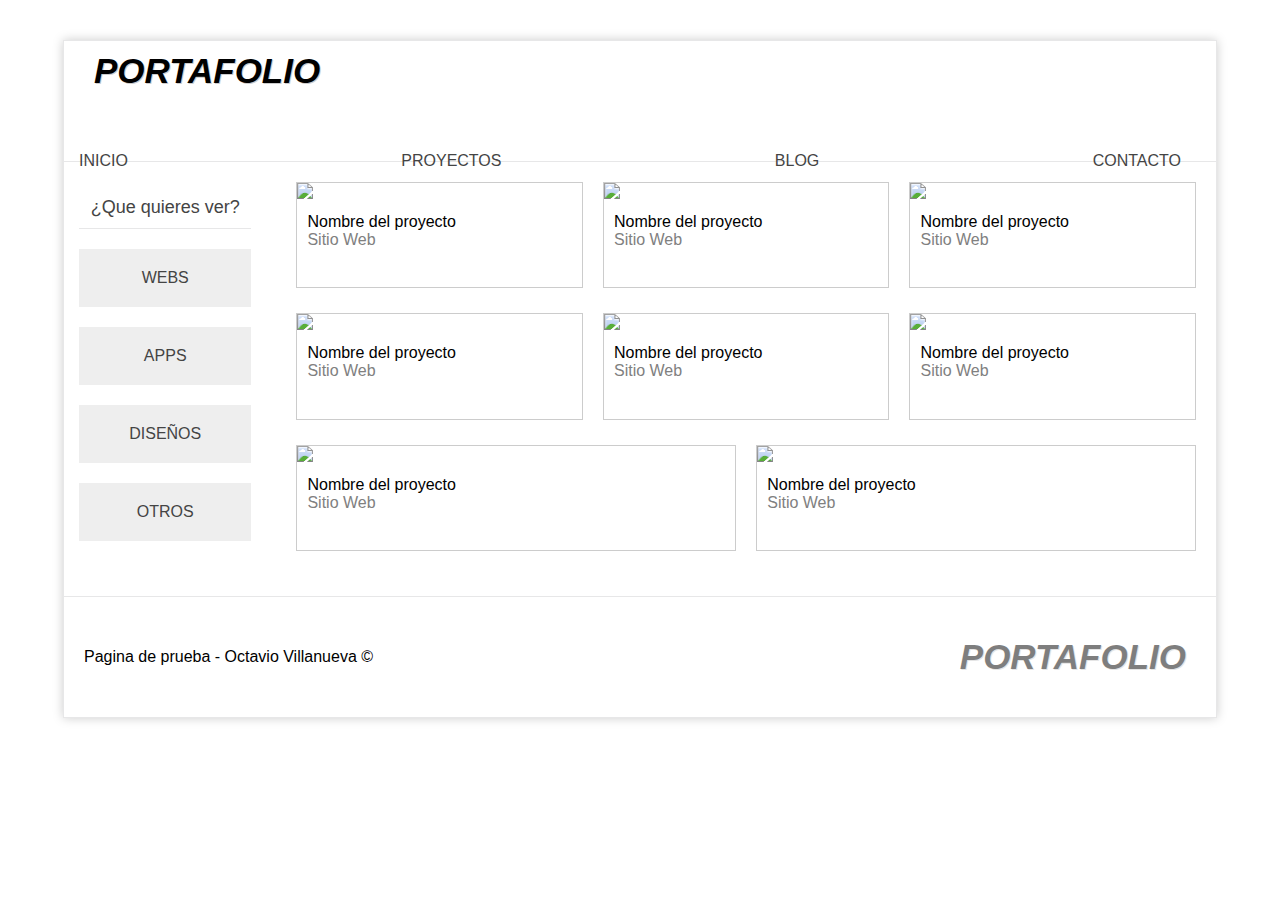
==== index.html @ d054ba41 "Add files via upload" ====
<!DOCTYPE html>
<html>
<head lang="es">
	<meta charset="utf-8">
	<title>Maquetacion con Flexbox</title>
	<link rel="stylesheet" type="text/css" href="styles.css">
</head>
<body>

	<!--Inicio del Container-->
	<div id="container">

		<!--Inicio de la Cabecera-->
		<header id="header">
			<div class="logo">
				<h1>PORTAFOLIO</h1>
			</div>

			<nav id="menu">
				<ul>
					<li>
						<a href="#">Inicio</a>
					</li>
					<li>
						<a href="#">Proyectos</a>
					</li>
					<li>
						<a href="#">Blog</a>
					</li>
					<li>
						<a href="#">Contacto</a>
					</li>
				</ul>
			</nav>
		</header>
		<!--Fin de la Cabecera-->

		<!--Inicio Contenido-->
		<section id="content">

			<aside id="aside">
				<h2>¿Que quieres ver?</h2>
				<ul>
					<li>
						<a href="#">Webs</a>
					</li>
					<li>
						<a href="#">Apps</a>
					</li>
					<li>
						<a href="#">Diseños</a>
					</li>
					<li>
						<a href="#">Otros</a>
					</li>
				</ul>
			</aside>

			<div id="projects">
				<article class="project">
					<div>
						<img src="https://via.placeholder.com/250x180"/>
					</div>
					<div class="project-info">
						<a href="#">Nombre del proyecto</a>
						<p>Sitio Web</p>
					</div>
				</article>

				<article class="project">
					<div>
						<img src="https://via.placeholder.com/250x180"/>
					</div>
					<div class="project-info">
						<a href="#">Nombre del proyecto</a>
						<p>Sitio Web</p>
					</div>
				</article>

				<article class="project">
					<div>
						<img src="https://via.placeholder.com/250x180"/>
					</div>
					<div class="project-info">
						<a href="#">Nombre del proyecto</a>
						<p>Sitio Web</p>
					</div>
				</article>

				<article class="project">
					<div>
						<img src="https://via.placeholder.com/250x180"/>
					</div>
					<div class="project-info">
						<a href="#">Nombre del proyecto</a>
						<p>Sitio Web</p>
					</div>
				</article>

				<article class="project">
					<div>
						<img src="https://via.placeholder.com/250x180"/>
					</div>
					<div class="project-info">
						<a href="#">Nombre del proyecto</a>
						<p>Sitio Web</p>
					</div>
				</article>

				<article class="project">
					<div>
						<img src="https://via.placeholder.com/250x180"/>
					</div>
					<div class="project-info">
						<a href="#">Nombre del proyecto</a>
						<p>Sitio Web</p>
					</div>
				</article>

				<article class="project">
					<div>
						<img src="https://via.placeholder.com/250x180"/>
					</div>
					<div class="project-info">
						<a href="#">Nombre del proyecto</a>
						<p>Sitio Web</p>
					</div>
				</article>

				<article class="project">
					<div>
						<img src="https://via.placeholder.com/250x180"/>
					</div>
					<div class="project-info">
						<a href="#">Nombre del proyecto</a>
						<p>Sitio Web</p>
					</div>
				</article>

			</div>

		</section>
		<!--Fin Contenido-->
		
		<footer id="footer">
			<div class="logo">
				portafolio
			</div>

			<div class="info">
				Pagina de prueba - Octavio Villanueva &copy;
			</div>
		</footer>

	</div>
	<!--Fin del Container-->

</body>
</html>
---- styles.css ----
*{
    text-decoration: none;
    margin: 0px;
    padding: 0px;
    font-family: sans-serif;
}

#container{
    width: 90%;
    height: auto;
    margin: 0px auto;
    border: 1px solid rgb(225, 225,226, 0.8);
    box-shadow: 0px 0px 10px #ccc;
    margin-top: 40px;
    margin-bottom: 40px;

    min-height: 600px;
}

#header{
    display: flex;
    flex-direction: row;
    flex-wrap: wrap;
    align-items: center;

    height: 120px;
    border-bottom: 1px solid rgb(225, 225,226, 0.8);
}

.logo{
    flex-grow: 1;
    flex-basis: 65%;

    font-family: Helvetica;
    font-style: italic;
    font-weight: 900;
    font-size: 35px;
    padding: 10px;
    margin-left: 20px;
    color: black;
    text-shadow: 1px 1px 0px #ccc;
    text-transform: uppercase;
}

.logo h1{
    font-family: Helvetica;
    font-style: italic;
    font-weight: 900;
    font-size: 35px;
}

#menu{
    flex-grow: 1;
    flex-basis: 30%;
    height: 100%;
    padding-right: 20px;
}

#menu > ul{
    display: flex;
    flex-direction: row;
    flex-wrap: wrap;
    align-items: center;
    justify-content: space-between;
    height: 100%;
    list-style: none;
}

#menu a{
    text-transform: uppercase;
    color: #444;
    padding: 15px;
    transition: all 300ms;
}

#menu a:hover{
    background-color: #ccc;
    color: white;
}

#content{
    display: flex;
    justify-content: space-between;
    padding-top: 20px;
    padding-bottom: 20px;
}

#projects{
    display: flex;
    flex-flow: row wrap;
    justify-content: space-between;
    flex-basis: 80%;
}

.project{
    flex-grow: 1;
    flex-basis: 250px;
    margin-bottom: 25px;
    margin-right: 20px;
    border: 1px solid #ccc;
}

.project img{
    width: 100%;
}

.project-info{
    padding: 10px;
}

.project-info a{
    font-size: 16px;
    color: black;
    transition: all 300ms;
}

.project-info a:hover{
    color: green;
}

.project-info p{
    font-size: 16px;
    color: gray;
}

#aside{
    flex-basis: 15%;
    margin-right: 30px;
    padding: 15px;

    display: flex;
    flex-direction: column;
    flex-wrap: wrap;
}

#aside h2{
    display: block;
    width: 100%;
    font-size: 18px;
    font-weight: 100;
    color: #444;
    padding-bottom: 10px;
    margin-bottom: 20px;
    border-bottom: 1px solid rgb(225, 225,226, 0.8);
    text-align: center;
}

#aside ul{
    list-style: none;
}

#aside ul li{
    padding-bottom: 20px;
}

#aside a{
    display: block;
    padding: 20px;
    background: #eee;
    color: #444;
    text-align: center;
    text-transform: uppercase;
    transition: all 300ms;
}

#aside a:hover{
    background: #444;
    color: #eee;
}

#footer{
    display: flex;
    flex-flow: row wrap;
    justify-content: flex-end;

    height: 120px;
    align-items: center;
    border-top: 1px solid rgb(225, 225,226, 0.8);
}

#footer .logo{
    opacity: 0.5;
    flex-basis: auto;
    flex-grow: 1;
    order: 2;
    text-align: right;
    margin-right: 20px;
}

#footer .info{
    flex-grow: 1;
    order: 1;
    margin-left: 20px;
}
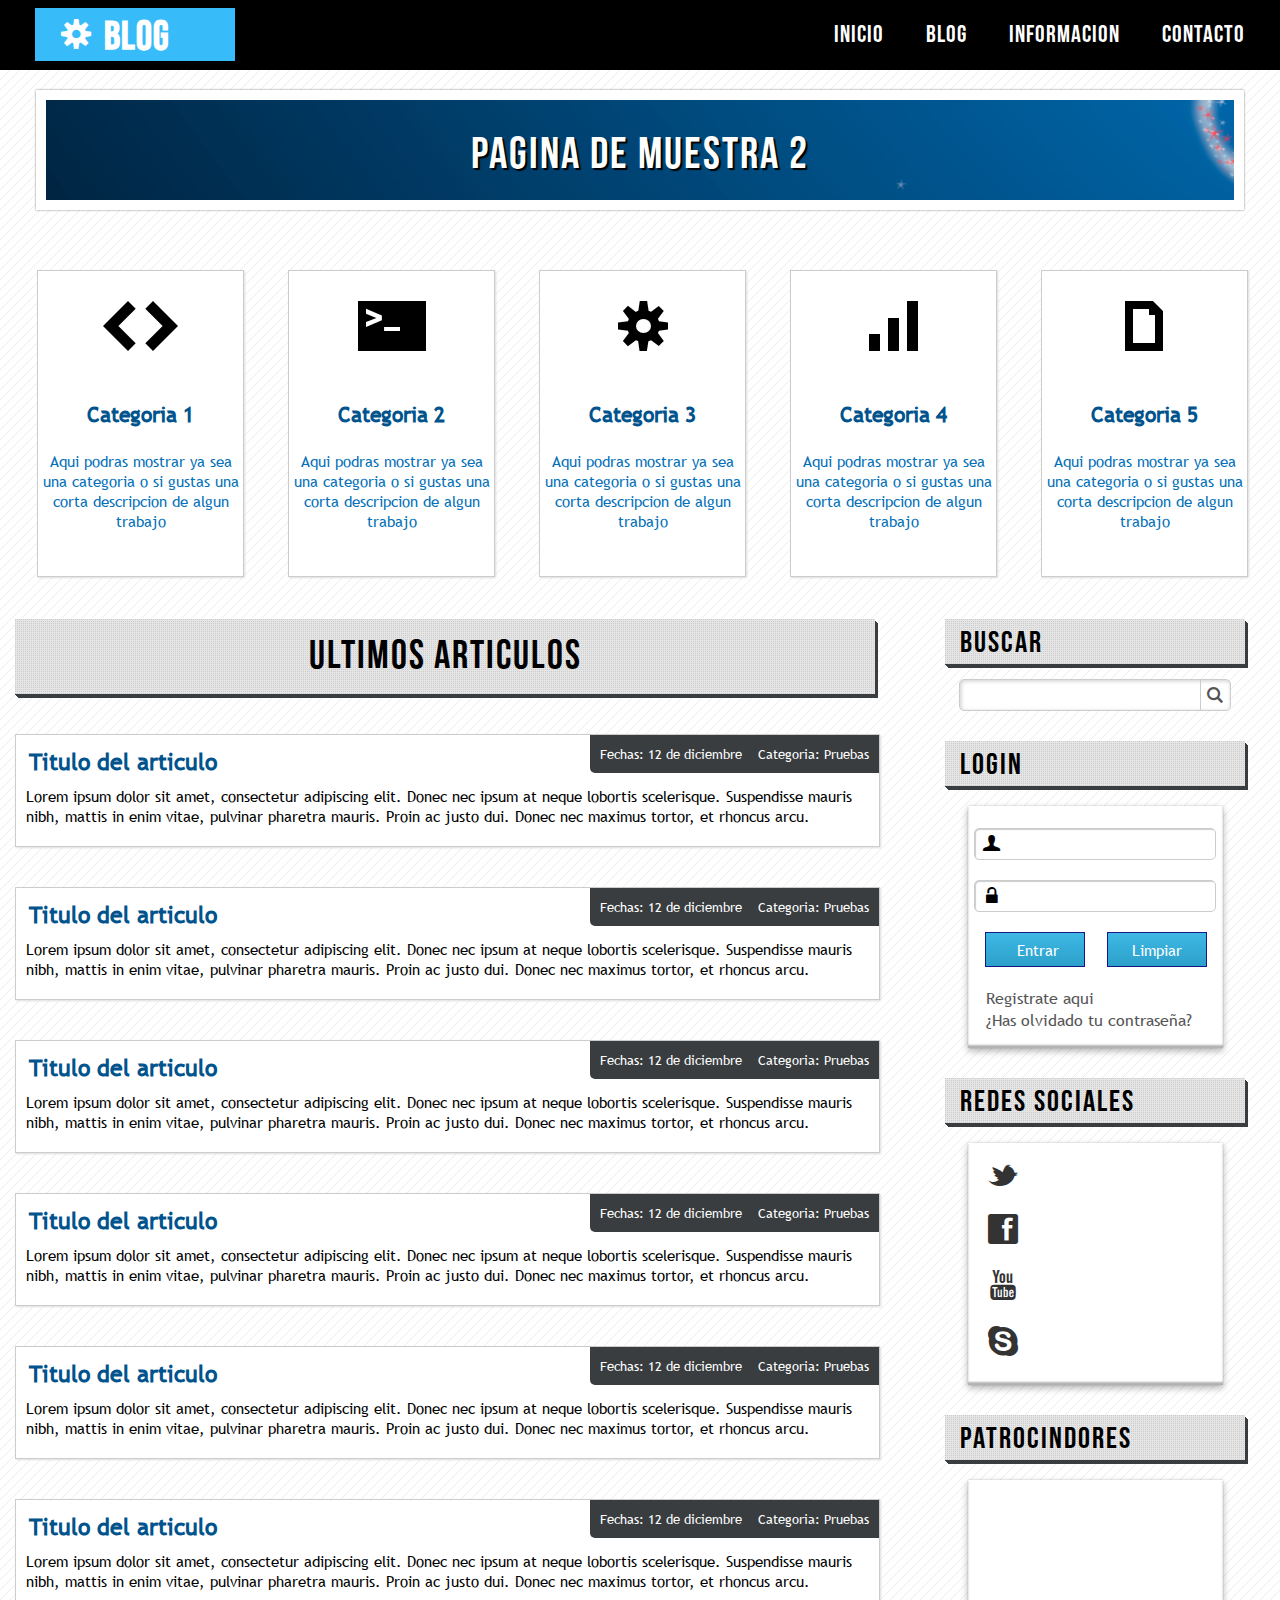
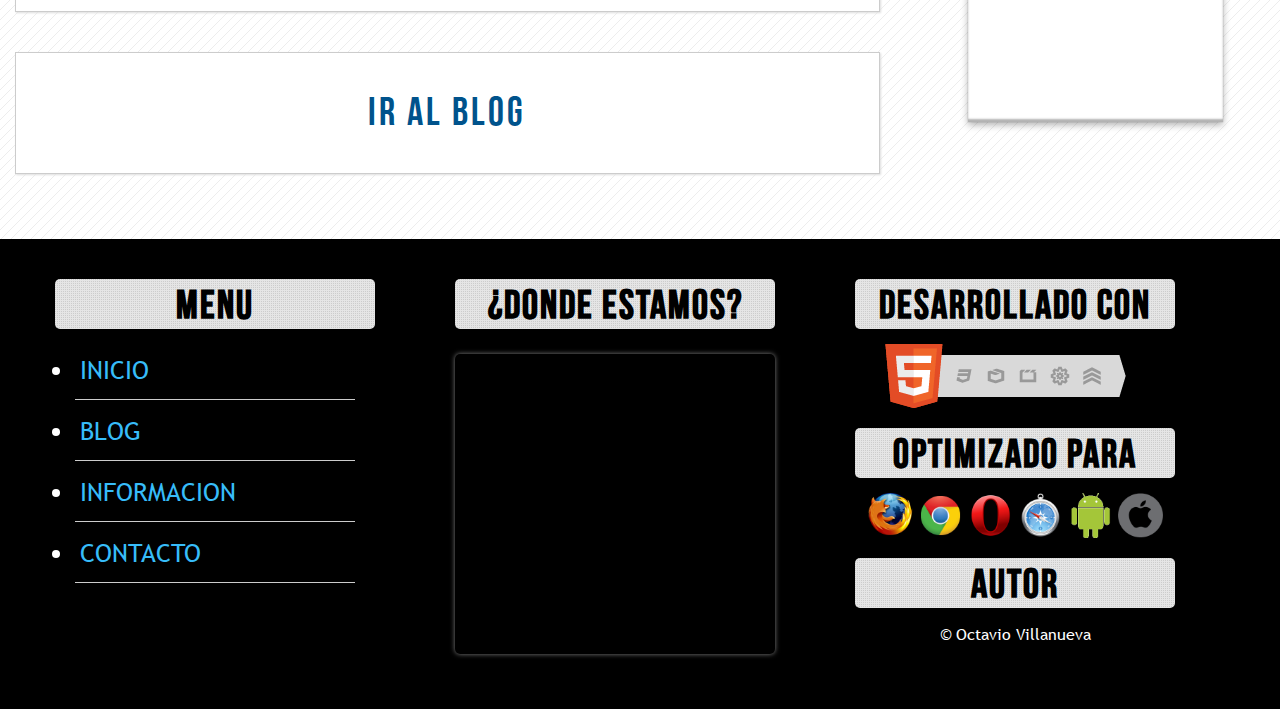
==== commit 16320bc0: "Add files via upload" ====
--- a/index.html
+++ b/index.html
@@ -1,159 +1,273 @@
 <!DOCTYPE html>
-<html>
-<head lang="es">
+<html lang="es">
+<head>
 	<meta charset="utf-8">
-	<title>Maquetacion con Flexbox</title>
-	<link rel="stylesheet" type="text/css" href="styles.css">
+	<meta name="viewport" content="width=device-width, user-scalable=no"/>
+	<title>Master en CSS - Maquetacion 2</title>
+	<link rel="icon" type="favicon/x-icon" href="img/supertux.png">
+	<link rel="stylesheet" type="text/css" href="css/style.css">
+	<link rel="stylesheet" type="text/css" href="css/responsive.css">
 </head>
 <body>
-
-	<!--Inicio del Container-->
-	<div id="container">
-
-		<!--Inicio de la Cabecera-->
-		<header id="header">
-			<div class="logo">
-				<h1>PORTAFOLIO</h1>
-			</div>
-
+	<!-- Inicio de la cabecera-->
+	<header id="header">
+		<div class="wrap">
+			<div id="logo">
+				<span class="gear">S</span>
+				<h3>BLOG</h3>
+			</div>
 			<nav id="menu">
 				<ul>
-					<li>
-						<a href="#">Inicio</a>
-					</li>
-					<li>
-						<a href="#">Proyectos</a>
-					</li>
-					<li>
-						<a href="#">Blog</a>
-					</li>
-					<li>
-						<a href="#">Contacto</a>
-					</li>
+					<li><a href="#">INICIO</a></li>
+					<li><a href="#">BLOG</a></li>
+					<li><a href="#">INFORMACION</a></li>
+					<li><a href="#">CONTACTO</a></li>
 				</ul>
 			</nav>
-		</header>
-		<!--Fin de la Cabecera-->
-
-		<!--Inicio Contenido-->
-		<section id="content">
-
-			<aside id="aside">
-				<h2>¿Que quieres ver?</h2>
+		</div>
+	</header>
+	<!--Fin de la cabecera-->
+
+	<section class="wrap">
+		<section id="info">
+
+			<!--Inicio banner-->
+			<div id="banner">
+				<h1>PAGINA DE MUESTRA 2</h1>
+			</div>
+			<!--Fin banner-->
+
+			<!--Inicio de tarjetas-->
+			<div id="cards">
+				<div class="card">
+					<p class="icon">H</p>
+					<h2 class="category">Categoria 1</h2>
+					<p class="description">Aqui podras mostrar ya sea una categoria o si gustas una corta descripcion de algun trabajo</p>
+				</div>
+				<div class="card">
+					<p class="icon">_</p>
+					<h2 class="category">Categoria 2</h2>
+					<p class="description">Aqui podras mostrar ya sea una categoria o si gustas una corta descripcion de algun trabajo</p>
+				</div>
+				<div class="card">
+					<p class="icon">S</p>
+					<h2 class="category">Categoria 3</h2>
+					<p class="description">Aqui podras mostrar ya sea una categoria o si gustas una corta descripcion de algun trabajo</p>
+				</div>
+				<div class="card">
+					<p class="icon">u</p>
+					<h2 class="category">Categoria 4</h2>
+					<p class="description">Aqui podras mostrar ya sea una categoria o si gustas una corta descripcion de algun trabajo</p>
+				</div>
+				<div class="card">
+					<p class="icon">a</p>
+					<h2 class="category">Categoria 5</h2>
+					<p class="description">Aqui podras mostrar ya sea una categoria o si gustas una corta descripcion de algun trabajo</p>
+				</div>
+			</div>
+			<!--Fin de tarjetas-->
+
+		</section>
+
+		<!--Inicio Barra Lateral-->
+		<div class="clearfix"></div>
+		<aside id="lateral">
+			<h3>BUSCAR</h3>
+			<div id="search">
+				<form>
+					<input type="text">
+					<input type="button" value="L" class="icon">
+				</form>
+			</div>
+
+			<h3>LOGIN</h3>
+			<div id="login" class="aside-box">
+				<form>
+					<label id="user" class="icon">U</label>
+					<input type="email">
+
+					<label id="password" class="icon">w</label>
+					<input type="password">
+
+					<input type="submit" value="Entrar">
+					<input type="reset" value="Limpiar">
+
+					<a href="#">Registrate aqui</a>
+					<a href="#">¿Has olvidado tu contraseña?</a>
+				</form>
+			</div>
+
+			<h3>REDES SOCIALES</h3>
+			<div id="social" class="aside-box">
+				<div class="twitter">
+					<a href="#" class="icon">t</a>
+					<p class="overlay">
+						Twitter
+					</p>
+				</div>
+				<div class="facebook">
+					<a href="#"class="icon">f</a>
+					<p class="overlay">
+						Facebook
+					</p>
+				</div>
+				<div class="youtube">
+					<a href="#"class="icon">y</a>
+					<p class="overlay">
+						Youtube
+					</p>
+				</div>
+				<div class="skype">
+					<a href="#"class="icon">s</a>
+					<p class="overlay">
+						Skype
+					</p>
+				</div>
+			</div>
+
+			<h3>PATROCINDORES</h3>
+			<div id="sponsors" class="aside-box">
+				
+			</div>
+
+		</aside>
+		<!--Fin Barra Lateral-->
+
+		<!--Inicio articulo-->
+		<section id="articles">
+			<h2>Ultimos articulos</h2>
+			<div class="clearfix"></div>
+			<article>
+				<div class="data">
+					<span>Fechas: 12 de diciembre</span>
+					<span>Categoria: Pruebas</span>
+				</div>
+				<h4>
+					<a href="#">Titulo del articulo</a>
+				</h4>
+				<p>
+					Lorem ipsum dolor sit amet, consectetur adipiscing elit. Donec nec ipsum at neque lobortis scelerisque. Suspendisse mauris nibh, mattis in enim vitae, pulvinar pharetra mauris. Proin ac justo dui. Donec nec maximus tortor, et rhoncus arcu.
+				</p>
+			</article>
+			<article>
+				<div class="data">
+					<span>Fechas: 12 de diciembre</span>
+					<span>Categoria: Pruebas</span>
+				</div>
+				<h4>
+					<a href="#">Titulo del articulo</a>
+				</h4>
+				<p>
+					Lorem ipsum dolor sit amet, consectetur adipiscing elit. Donec nec ipsum at neque lobortis scelerisque. Suspendisse mauris nibh, mattis in enim vitae, pulvinar pharetra mauris. Proin ac justo dui. Donec nec maximus tortor, et rhoncus arcu.
+				</p>
+			</article>
+			<article>
+				<div class="data">
+					<span>Fechas: 12 de diciembre</span>
+					<span>Categoria: Pruebas</span>
+				</div>
+				<h4>
+					<a href="#">Titulo del articulo</a>
+				</h4>
+				<p>
+					Lorem ipsum dolor sit amet, consectetur adipiscing elit. Donec nec ipsum at neque lobortis scelerisque. Suspendisse mauris nibh, mattis in enim vitae, pulvinar pharetra mauris. Proin ac justo dui. Donec nec maximus tortor, et rhoncus arcu.
+				</p>
+			</article>
+			<article>
+				<div class="data">
+					<span>Fechas: 12 de diciembre</span>
+					<span>Categoria: Pruebas</span>
+				</div>
+				<h4>
+					<a href="#">Titulo del articulo</a>
+				</h4>
+				<p>
+					Lorem ipsum dolor sit amet, consectetur adipiscing elit. Donec nec ipsum at neque lobortis scelerisque. Suspendisse mauris nibh, mattis in enim vitae, pulvinar pharetra mauris. Proin ac justo dui. Donec nec maximus tortor, et rhoncus arcu.
+				</p>
+			</article>
+			<article>
+				<div class="data">
+					<span>Fechas: 12 de diciembre</span>
+					<span>Categoria: Pruebas</span>
+				</div>
+				<h4>
+					<a href="#">Titulo del articulo</a>
+				</h4>
+				<p>
+					Lorem ipsum dolor sit amet, consectetur adipiscing elit. Donec nec ipsum at neque lobortis scelerisque. Suspendisse mauris nibh, mattis in enim vitae, pulvinar pharetra mauris. Proin ac justo dui. Donec nec maximus tortor, et rhoncus arcu.
+				</p>
+			</article>
+			<article>
+				<div class="data">
+					<span>Fechas: 12 de diciembre</span>
+					<span>Categoria: Pruebas</span>
+				</div>
+				<h4>
+					<a href="#">Titulo del articulo</a>
+				</h4>
+				<p>
+					Lorem ipsum dolor sit amet, consectetur adipiscing elit. Donec nec ipsum at neque lobortis scelerisque. Suspendisse mauris nibh, mattis in enim vitae, pulvinar pharetra mauris. Proin ac justo dui. Donec nec maximus tortor, et rhoncus arcu.
+				</p>
+			</article>
+			<article id="blog">
+				<a href="#">Ir al blog</a>
+			</article>
+		</section>
+		<!--Fin Articulo-->
+	</section>
+	<!--Inicio del pie de pagina-->
+	<div class="clearfix"></div>
+	<footer id="footer">
+		<div class="wrap">
+
+			<div class="menu_footer">
+				<h5>MENU</h5>
 				<ul>
-					<li>
-						<a href="#">Webs</a>
-					</li>
-					<li>
-						<a href="#">Apps</a>
-					</li>
-					<li>
-						<a href="#">Diseños</a>
-					</li>
-					<li>
-						<a href="#">Otros</a>
-					</li>
+					<li><a href="#">INICIO</a></li>
+					<li><a href="#">BLOG</a></li>
+					<li><a href="#">INFORMACION</a></li>
+					<li><a href="#">CONTACTO</a></li>
 				</ul>
-			</aside>
-
-			<div id="projects">
-				<article class="project">
-					<div>
-						<img src="https://via.placeholder.com/250x180"/>
-					</div>
-					<div class="project-info">
-						<a href="#">Nombre del proyecto</a>
-						<p>Sitio Web</p>
-					</div>
-				</article>
-
-				<article class="project">
-					<div>
-						<img src="https://via.placeholder.com/250x180"/>
-					</div>
-					<div class="project-info">
-						<a href="#">Nombre del proyecto</a>
-						<p>Sitio Web</p>
-					</div>
-				</article>
-
-				<article class="project">
-					<div>
-						<img src="https://via.placeholder.com/250x180"/>
-					</div>
-					<div class="project-info">
-						<a href="#">Nombre del proyecto</a>
-						<p>Sitio Web</p>
-					</div>
-				</article>
-
-				<article class="project">
-					<div>
-						<img src="https://via.placeholder.com/250x180"/>
-					</div>
-					<div class="project-info">
-						<a href="#">Nombre del proyecto</a>
-						<p>Sitio Web</p>
-					</div>
-				</article>
-
-				<article class="project">
-					<div>
-						<img src="https://via.placeholder.com/250x180"/>
-					</div>
-					<div class="project-info">
-						<a href="#">Nombre del proyecto</a>
-						<p>Sitio Web</p>
-					</div>
-				</article>
-
-				<article class="project">
-					<div>
-						<img src="https://via.placeholder.com/250x180"/>
-					</div>
-					<div class="project-info">
-						<a href="#">Nombre del proyecto</a>
-						<p>Sitio Web</p>
-					</div>
-				</article>
-
-				<article class="project">
-					<div>
-						<img src="https://via.placeholder.com/250x180"/>
-					</div>
-					<div class="project-info">
-						<a href="#">Nombre del proyecto</a>
-						<p>Sitio Web</p>
-					</div>
-				</article>
-
-				<article class="project">
-					<div>
-						<img src="https://via.placeholder.com/250x180"/>
-					</div>
-					<div class="project-info">
-						<a href="#">Nombre del proyecto</a>
-						<p>Sitio Web</p>
-					</div>
-				</article>
-
-			</div>
-
-		</section>
-		<!--Fin Contenido-->
-		
-		<footer id="footer">
-			<div class="logo">
-				portafolio
-			</div>
-
-			<div class="info">
-				Pagina de prueba - Octavio Villanueva &copy;
-			</div>
-		</footer>
-
-	</div>
-	<!--Fin del Container-->
-
+			</div>
+
+			<div id="location">
+				<h5>¿DONDE ESTAMOS?</h5>
+				<iframe src="https://www.google.com/maps/embed?pb=!1m18!1m12!1m3!1d13260.034346127894!2d-117.92770751101216!3d33.812091492263306!2m3!1f0!2f0!3f0!3m2!1i1024!2i768!4f13.1!3m3!1m2!1s0x80dcd7d12b3b5e6b%3A0x2ef62f8418225cfa!2sDisneyland!5e0!3m2!1ses-419!2smx!4v1589323985007!5m2!1ses-419!2smx" width="600" height="450" frameborder="0" style="border:0;" allowfullscreen="" aria-hidden="false" tabindex="0"></iframe>
+			</div>
+
+			<div id="info">
+				<h5>Desarrollado con</h5>
+				<p>
+					<img src="img/html5-badge-h-css3-graphics-multimedia-performance-semantics.png" alt="Creado con HTML y CSS">
+				</p>
+
+				<h5>Optimizado para</h5>
+				<p id="browsers">
+					<a href="#">
+						<img src="img/firefox-icon.png" alt="Firefox" title="Firefox">
+					</a>
+					<a href="#">
+						<img src="img/chrome.png" alt="Chrome" title="Chrome">
+					</a>
+					<a href="#">
+						<img src="img/Opera_256x256.png" alt="Opera" title="Opera">
+					</a>
+					<a href="#">
+						<img src="img/safari.png" alt="Safari" title="Safari">
+					</a>
+					<a href="#">
+						<img src="img/android.png" alt="Android" title="Android">
+					</a>
+					<a href="#">
+						<img src="img/ios.png" alt="Apple" title="Apple">
+					</a>
+				</p>
+
+				<h5>AUTOR</h5>
+				<P>&copy; Octavio Villanueva</P>
+			</div>
+		</div>
+	</footer>
+	<!--Fin del pie de pagina-->
 </body>
 </html>--- a/css/style.css
+++ b/css/style.css
@@ -0,0 +1,679 @@
+/*FUENTES*/
+@font-face{
+	font-family: "TrebuchetMS";
+	src: url('fonts/TrebuchetMS.ttf');
+	font-weight: normal;
+	font-style: normal;
+}
+@font-face{
+	font-family: "BebasNeue";
+	src: url('fonts/BebasNeue.otf');
+	font-weight: normal;
+	font-style: normal;
+}
+@font-face{
+	font-family: "WebSymbolsRegular";
+	src: url('fonts/websymbols-regular-webfont.eot');
+	src: url('fonts/websymbols-regular-webfont.eot?#iefix') format('embedded-opentype'),
+	   	 url('fonts/websymbols-regular-webfont.woff') format('woff'),
+	   	 url('fonts/websymbols-regular-webfont.ttf') format('truetype'),
+	   	 url('fonts/websymbols-regular-webfont.svg#WebSymbolsRegular') format('svg');
+   	 font-weight: normal;
+   	 font-style: normal;
+}
+
+/*GENERALES*/
+*{
+	margin: 0px;
+	padding: 0px;
+}
+body{
+	background: url("../img/pattern.png");
+}
+.wrap{
+	width: 1250px;
+	margin: 0px auto;
+}
+.gear, .icon{
+	font-family: "WebSymbolsRegular";
+}
+.clearfix{
+	float: none;
+	clear: both;
+}
+
+/*CABECERA*/
+#header{
+	width: 100%;
+	height: 70px;
+	background-color: black;
+	font-family: "BebasNeue";
+	color: white;
+}
+#logo{
+	float: left;
+	width: 200px;
+	background-color: #37bcf9;
+	text-align: center;
+	margin-top: 8px;
+	margin-left: 20px;
+	letter-spacing: 1px;
+	cursor: pointer;
+	overflow: hidden;
+	transition: all 300ms;
+}
+#logo .gear{
+	display: block;
+	float: left;
+	font-size: 30px;
+	margin-top: 8px;
+	margin-left: 26px;
+	animation-name: rotate-gear;
+	animation-duration: 2s;
+	animation-iteration-count: infinite;
+	animation-timing-function: linear;
+}
+
+@keyframes rotate-gear{
+	from{
+		transform: rotateZ(0deg);
+	}
+	to{
+		transform: rotateZ(360deg);
+	}
+}
+
+#logo:hover .gear{
+	animation: fromBellow 300ms linear;
+}
+@keyframes fromBellow{
+	0%{
+		transform: translateY(0%);
+	}
+	50%{
+		transform: translateY(200%);
+	}
+	100%{
+		transform: translateY(0%);
+	}
+}
+
+#logo:hover{
+	border-radius: 2px;
+	color: black;
+	background-color: #ccc;
+}
+
+#logo h3{
+	display: block;
+	float: right;
+	font-size: 40px;
+	margin-top: 5px;
+	margin-right: 65px;
+	transition: all 300ms;
+}
+
+#logo:hover h3{
+	animation: fromRight 300ms linear;
+}
+@keyframes fromRight{
+	from{
+		transform: translateX(200%);
+	}
+	to{
+		transform: translateX(0%);
+	}
+}
+
+#menu{
+	float: right;
+	height: 70px;
+	background: transparent;
+}
+
+#menu ul li{
+	font-size: 24px;
+	display: inline-block;
+	margin: 0px 20px 0px 20px;
+	letter-spacing: 1px;
+	line-height: 70px;
+}
+#menu ul li a{
+	display: block;
+	color: white;
+	text-decoration: none;
+	transition: all 200ms;
+}
+#menu ul li a:hover{
+	color: #37bcf9;
+	transform: scale(1.2, 1.2);
+}
+
+/*BANNER*/
+#banner{
+	width: 95%;
+	height: 100px;
+	border: 10px solid white;
+	box-shadow: 0px 0px 2px gray;
+	background: url("../img/bakbaner.png");
+	background-position: -200px -200px;
+	margin: 20px auto;
+	overflow: hidden;
+	animation: backBanner 10s linear;
+}
+
+@keyframes backBanner{
+	0%{
+		background-position: 0px 0px;
+	}
+	100%{
+		background-position: -200px -200px;
+	}
+}
+
+#banner h1{
+	display: block;
+	width: 850px;
+	font-family: "BebasNeue";
+	color: white;
+	font-size: 45px;
+	font-weight: normal;
+	letter-spacing: 2px;
+	text-shadow: 2px 2px 1px black;
+	margin-top: 27px;
+	margin-left: 425px;
+	animation: showText 10s linear;
+}
+
+@keyframes showText{
+	0%{
+		transform: translateX(-600%) scale(5,5);
+		opacity: 1;
+	}
+	50%{
+		transform: translateX(600%) scale(5,5);
+		opacity: 1;
+	}
+	75%{
+		transform: translateX(-600%) scale(5,5);
+		text-shadow: none;
+		color: transparent;
+		opacity: 0;
+	}	
+	100%{
+		transform: translateX(0%) scale(1,1);
+		text-shadow: 2px 2px 1px black;
+		color: white;
+		opacity: 1;
+	}
+}
+
+/*TARJETAS*/
+.card{
+	float: left;
+	width: 205px;
+	height: 305px;
+	border: 1px solid #ccc;
+	box-shadow: 1px 1px 2px #ddd;
+	background-color: white;
+	overflow: hidden;
+	margin: 22px;
+	margin-top: 40px;
+	cursor: pointer;
+	transition: all 300ms;
+}
+
+.card:hover{
+	background-color: black;
+}
+
+.card:last-child{
+	margin-right: 0px;
+}
+.card .icon{
+	display: block;
+	width: 100%;
+	height: 130px;
+	font-size: 50px;
+	line-height: 110px;
+	text-align: center;
+	margin: 0px auto;
+	transition: all 300ms;
+}
+
+.card:hover .icon{
+	font-size: 70px;
+	color: #37bcf9;
+	animation: showIcon 300ms linear;
+}
+
+@keyframes showIcon{
+	from{
+		transform: translateY(-200%);
+	}
+	to{
+		transform: translateY(0%);
+	}
+}
+
+.card .category{
+	width: 100%;
+	height: 50px;
+	font-family: "TrebuchetMS";
+	font-size: 21px;
+	font-weight: bold;
+	text-align: center;
+	color: #00538c;
+	transition: all 300ms;
+}
+.card:hover .category{
+	color: white;
+	animation: showCategory 400ms linear;
+}
+@keyframes showCategory{
+	from{
+		transform: translateY(-300%);
+		color: black;
+	}
+	to{
+		transform: translateY(0%);
+		color: white;
+	}
+}
+
+.card .description{
+	font-family: "TrebuchetMS";
+	text-align: center;
+	color: #0370b9;
+	font-size: 15px;
+	transition: all 300ms;
+}
+.card:hover .description{
+	color: white;
+	animation: showDescription 400ms linear;
+}
+@keyframes showDescription{
+	from{
+		transform: translateX(-300%);
+	}
+	to{
+		transform: translateX(0%);
+	}
+}
+
+/*BARRA LATERAL*/
+#lateral{
+	width: 300px;
+	min-height: 1200px;
+	font-family: "TrebuchetMS";
+	float: right;
+	margin: 20px;
+}
+#lateral h3{
+	display: block;
+	width: auto;
+	height: 45px;
+	line-height: 49px;
+	background: url("../img/pxgray.png"), white;
+	box-shadow: 0px 1px 0px #393d3f, 1px 2px 0px #393d3f, 2px 3px 0px #393d3f, 3px 4px 0px #393d3f;
+	font-size: 30px;
+	font-family: "BebasNeue";
+	font-weight: normal;
+	letter-spacing: 2px;
+	padding-left: 15px;
+	margin-top: 30PX;
+	margin-bottom: 15PX;
+}
+#lateral h3:first-child{
+	margin-top: 0px;
+}
+
+#search{
+	width: 90%;
+	height: 30px;
+	margin: 10px auto;
+	background-color: white;
+	border: 1px solid #ccc;
+	border-radius: 5px;
+	box-shadow: 1px 1px 4px #ccc inset;
+}
+
+#lateral input[type="text"]{
+	width: 85%;
+	height: 30px;
+	border: none;
+	padding-left: 5px;
+	border-radius: 5px;
+	background-color: transparent;
+	color: #ccc;
+	transition: all 300ms;
+}
+
+#lateral input[type="text"]:focus{
+	color: #555;
+}
+
+#lateral input[type="button"],
+#lateral input[type="submit"]{
+	height: 30px;
+	cursor: pointer;
+	font-size: 16px;
+	background-color: transparent;
+	border: none;
+	border-left: 1px solid #ccc;
+	color: #555;
+	padding-left: 6px;
+}
+
+.aside-box{
+	width: 85%;
+	height: 240px;
+	margin: 0px auto;
+	margin-top: 20px;
+	padding-top: 2px;
+	background-color: white;
+	box-shadow: 0px 0px 1px rgba(0, 0, 0, 0.3),0px 3px 7px rgba(0, 0, 0, 0.3),0px 1px white inset, 0px -3px 2px rgba(0, 0, 0, 0.3) inset;
+}
+
+#login input[type="email"],
+#login input[type="password"]{
+	display: block;
+	margin: 0px auto;
+	margin-top: 20px;
+	width: 82%;
+	height: 30px;
+	border: 1px solid #ccc;
+	box-shadow: 1px 1px 1px #ccc inset;
+	border-radius: 5px;
+	padding-left: 30px;
+	color: gray;
+}
+#login input[type="email"]:focus,
+#login input[type="password"]:focus{
+	color: #555;
+	box-shadow: 1px 1px 1px grey inset;
+}
+
+#login #user, #login #password{
+	display: block;
+	text-align: center;
+	position: absolute;
+	margin-left: 15px;
+	margin-top: 6px;
+	height: 30px;
+}
+#login #password{
+	margin-left: 18px;
+	margin-top: 25px;
+	font-size: 20px;
+}
+
+#login input[type="submit"],
+#login input[type="button"],
+#login input[type="reset"],
+#login button{
+	/*display: block;*/
+	text-align: center;
+	width: 100px;
+	height: 35px;
+	margin-top: 20px;
+	color: white;
+	background: linear-gradient(to bottom, #3eb8e5 0%, #2ca0ca 100%);
+	border: 1px solid #151785;
+	border-radius: 0px;
+	cursor: pointer;
+	font-size: 15px;
+	font-family: "TrebuchetMS";
+	font-weight: lighter;
+	margin-left: 17px;
+	margin-bottom: 20px;
+	transition: all 300ms;
+}
+#login input[type="submit"]:hover,
+#login input[type="button"]:hover,
+#login input[type="reset"]:hover,
+#login button:hover{
+	box-shadow: 0px 0px 3px gray;
+}
+
+#login a{
+	display: block;
+	text-decoration: none;
+	margin-left: 18px;
+	color: #555;
+}
+
+#login a:hover{
+	text-decoration: underline;
+	color: #2f78bc;
+}
+
+#social a{
+	display: block;
+	color: #333;
+	text-decoration: none;
+	font-size: 30px;
+	margin-left: 20px;
+	margin-top: 10px;
+	margin-bottom: 20px;
+}
+
+#social .overlay{
+	display: block;
+	height: 20px;
+	font-family: arial;
+	font-weight: bold;
+	letter-spacing: 1px;
+	text-shadow: 0px 0px 1px #ccc;
+	border: 3px solid white;
+	box-shadow: 0px 0px 4px #ccc;
+	background: #F4F7FE;
+	position: absolute;
+	padding: 5px;
+	margin-left: 70px;
+	margin-top: -52px;
+	cursor: pointer;
+	transform: translateX(-80%);
+	opacity: 0;
+	transition: all 400ms;
+}
+#social div:hover .overlay{
+	opacity: 1;
+	transform: translateX(0%);
+}
+
+/*ARTICULOS*/
+#articles{
+	width: 860px;
+	float: left;
+}
+
+#articles h2{
+	display: block;
+	width: 100%;
+	height: 75px;
+	line-height: 75px;
+	text-align: center;
+	font-family: "BebasNeue";
+	font-size: 40px;
+	font-weight: normal;
+	letter-spacing: 2px;
+	background: url("../img/pxgray.png") white;
+	box-shadow: 0px 1px 0px #393d3f, 1px 2px 0px #393d3f, 2px 3px 0px #393d3f, 3px 4px 0px #393d3f;
+	margin: 0px auto;
+	margin-top: 20px;
+	margin-bottom: 20px;
+}
+
+#articles article{
+	width: 98%;
+	height: auto;
+	border: 1px solid #ccc;
+	margin: 40px auto;
+	padding: 10px;
+	font-family: "TrebuchetMS";
+	background: white;
+	color: black;
+	box-shadow: 1px 1px 2px #ddd;
+}
+
+#articles article h4{
+	display: block;
+	font-size: 23px;
+	margin: 3px;
+}
+
+#articles article h4 a{
+	text-decoration: none;
+	color: #00538c;
+}
+#articles article h4 a:hover{
+	text-decoration: underline;
+}
+
+#articles .data{
+	float: right;
+	background-color: #393d3f;
+	color: white;
+	height: 30px;
+	line-height: 30px;
+	margin: -10px;
+	padding: 4px;
+	font-size: 13px;
+	border-radius: 0px 0px 0px 5px;
+}
+
+#articles .data span{
+	margin: 6px;
+}
+
+#articles article p{
+	margin-top: 10px;
+	margin-bottom: 10px;
+	font-size: 15px;
+}
+
+#blog {
+	height: 100px;
+	margin-top: 60px;
+	line-height: 100px;
+	text-align: center;
+	transition: all 1s;
+}
+#blog a{
+	display: block;
+	font-family: "BebasNeue";
+	text-decoration: none;
+	font-size: 40px;
+	letter-spacing: 3px;
+	color: #00538c;
+	transition: all 1s;
+}
+#blog:hover{
+	background-color: #333;
+	border: 10px solid #37bcf9;
+	border-radius: 240px;
+	box-shadow: 0px 0px 10px gray;
+	animation: blink 10s infinite linear;
+}
+#blog:hover a{
+	color: white;
+	text-shadow: 1px 1px 1px black, 1px 2px 1px black, 1px 3px 1px black, 1px 4px 1px black, 1px 5px 1px black, 1px 6px 1px black;
+}
+
+@keyframes blink{
+	0%{
+		border: 10px solid #37bcf9;
+	}
+	25%{
+		border: 10px solid green;
+	}
+	50%{
+		border: 10px solid yellow;
+	}
+	75%{
+		border: 10px solid white;
+	}
+	100%{
+		border: 10px solid #37bcf9;
+	}
+}
+
+/*FOOTER*/
+#footer{
+	width: 100%;
+	height: 470px;
+	background-color: black;
+	color: white;
+	overflow: hidden;
+}
+
+#footer .wrap> div{
+	float: left;
+	width: 320px;
+	height: 370px;
+	margin: 40px;
+	text-align: center;
+	color: white;
+	font-family: "TrebuchetMS";
+}
+
+#footer a{
+	text-decoration: none;
+	color: #37bcf9;
+	transition: all 300ms;
+}
+
+#footer h5{
+	display: block;
+	background: url("../img/pxgray.png"), white;
+	height: 50px;
+	letter-spacing: 2px;
+	text-align: center;
+	font-family: "BebasNeue";
+	font-size: 40px;
+	line-height: 55px;
+	color: black;
+	border-radius: 5px;
+	margin-bottom: 15px;
+}
+
+#footer ul{
+	text-align: left;
+	margin: 20px;
+	font-size: 25px;
+}
+
+#footer ul li{
+	margin-top: 10px;
+	padding: 5px;
+	border-bottom: 1px solid #ccc;
+}
+
+#footer ul li a{
+	display: block;
+	height: 40px;
+	transition: all 300ms;
+}
+#footer ul li:hover a{
+	padding-left: 40px;
+	color: white;
+	width: 100%;
+}
+
+#footer iframe{
+	width: 100%;
+	height: 300px;
+	margin-top: 10px;
+	border-radius: 5px;
+	border: 5px solid white;
+	box-shadow: 0px 0px 5px gray;
+}
+
+#footer img{
+	margin-bottom: 15px;
+}
+
+#footer #browsers img{
+	width: 45px;
+}--- a/css/responsive.css
+++ b/css/responsive.css
@@ -0,0 +1,261 @@
+@media (max-width: 1250px){
+	.wrap{
+		width: 90%;
+		margin: 0px auto;
+	}
+
+	#banner h1{
+		width: 100%;
+		font-size: 35px;
+		text-align: center;
+		margin: 33px auto;
+	}
+
+	.card{
+		width: 17%;
+		margin: 1.45%;
+	}
+
+	.card p{
+		display: block;
+		width: 90%;
+		margin: 0px auto;
+		text-align: center;
+	}
+
+	#articles{
+		width: 65%;
+	}
+
+	#articles article{
+		width: 97%;
+	}
+
+	#footer .wrap > div{
+		width: 24%;
+	}
+
+	#footer #browsers img{
+		width: 14%;
+	}
+
+	#footer h5{
+		font-size: 30px;
+	}
+}
+
+@media (max-width: 1080px){
+	.card .category{
+		font-size: 17px;
+	}
+	.card .description{
+		font-size: 14px;
+	}
+
+	#articles{
+		width: 61%;
+	}
+}
+
+@media (max-width: 970px){
+	#articles{
+		width: 59%;
+	}
+
+	#footer .wrap > div{
+		width: 26%;
+		margin: 20px;
+	}
+
+	#footer h5{
+		font-size: 22px;
+	}
+}
+
+@media (max-width: 925px){
+	#articles{
+		width: 65%;
+	}
+
+
+	#lateral{
+		width: 25%;
+	}
+	#lateral input[type="text"]{
+		width: 78%;
+	}
+	.aside-box{
+		width: 95%;
+		min-height: 140px;
+		height: auto;
+		padding-bottom: 10px;
+	}
+
+	#login a{
+		margin-top: 10px;
+		margin-bottom: 10px;
+	}
+
+	#login input[type="email"],
+	#login input[type="password"]{
+		width: 65%;
+	}
+	#login #user,
+	#login #password{
+		margin-left: 24px;
+	}
+	#login input[type="submit"],
+	#login input[type="button"],
+	#login input[type="reset"],
+	#login button{
+		margin-bottom: 0px;
+	}
+	#login input[type="reset"]{
+		display: none;
+	}
+}
+
+@media (max-width: 899px){
+	#lateral h3{
+		font-size: 20px;
+	}
+}
+
+@media (max-width: 799px){
+	#banner h1{
+		font-size: 29px;
+	}
+
+	.card .description{
+		display: none;
+	}
+	.card .category{
+		font-size: 15px;
+		margin-top: -23px;
+	}
+	.card{
+		height: auto;
+	}
+
+	#footer img{
+		max-width: 100%;
+	}
+}
+
+@media (max-width: 743px){
+	#header{
+		width: 100%;
+		height: 119px;
+		padding-top: 10px;
+	}
+
+	#logo {
+    float: none;
+    width: 200px;
+    margin: 0px auto;
+}
+
+	#menu{
+		clear: both;
+		float: none;
+		width: 450px;
+		margin: 0px auto;
+	}
+
+	#lateral input[type="text"] {
+    width: 73%;
+}
+}
+
+@media (max-width: 700px){
+	#lateral{
+		float: none;
+		width: 100%;
+		margin: 0px auto;
+		min-height: auto;
+		margin-top: 20px;
+	}
+	#articles{
+		margin: 0px auto;
+		float: none;
+		width: 100%;
+		min-height: auto;
+
+	}
+
+	#lateral input[type="text"] {
+    width: 91%;
+	}
+
+	#login input[type="email"], #login input[type="password"] {
+    width: 89%;
+	}
+
+	#footer{
+		height: auto;
+		padding-bottom: 40px;
+	}
+	#footer .wrap > div{
+		width: 100%;
+		margin: 0px auto;
+		margin-top: 20px;
+	}
+
+	#footer h5{
+		font-size: 25px;
+	}
+}
+
+
+@media (max-width: 490px){
+	#logo{
+		float: left;
+	}
+
+	#header{
+		width: 100%;
+		height: 275px;
+		padding-top: 10px;
+	}
+	#menu{
+		clear: both;
+		float: none;
+		width: 100%;
+		margin: 0px auto;
+	}
+	#menu ul li {
+		width: 100%;
+		line-height: 52px;
+	}
+	#menu ul li a:hover {
+	    color: #37bcf9;
+	    transform: scale(1, 1);
+}
+
+	#banner{
+		height: 85px;
+	}
+	#banner h1{
+		margin: 28px auto;
+	}
+
+	#lateral input[type="text"]{
+		width: 85%;
+	}
+
+	.card .icon{
+		font-size: 35px;
+	}
+	.card:hover .icon{
+		font-size: 35px;
+	}
+
+	#articles .data {
+		float: none;
+		margin: -10.5px;
+		border-radius: 0px 0px 0px 0px;
+	}
+	#articles article h4{
+		margin-top: 20px;
+	}
+}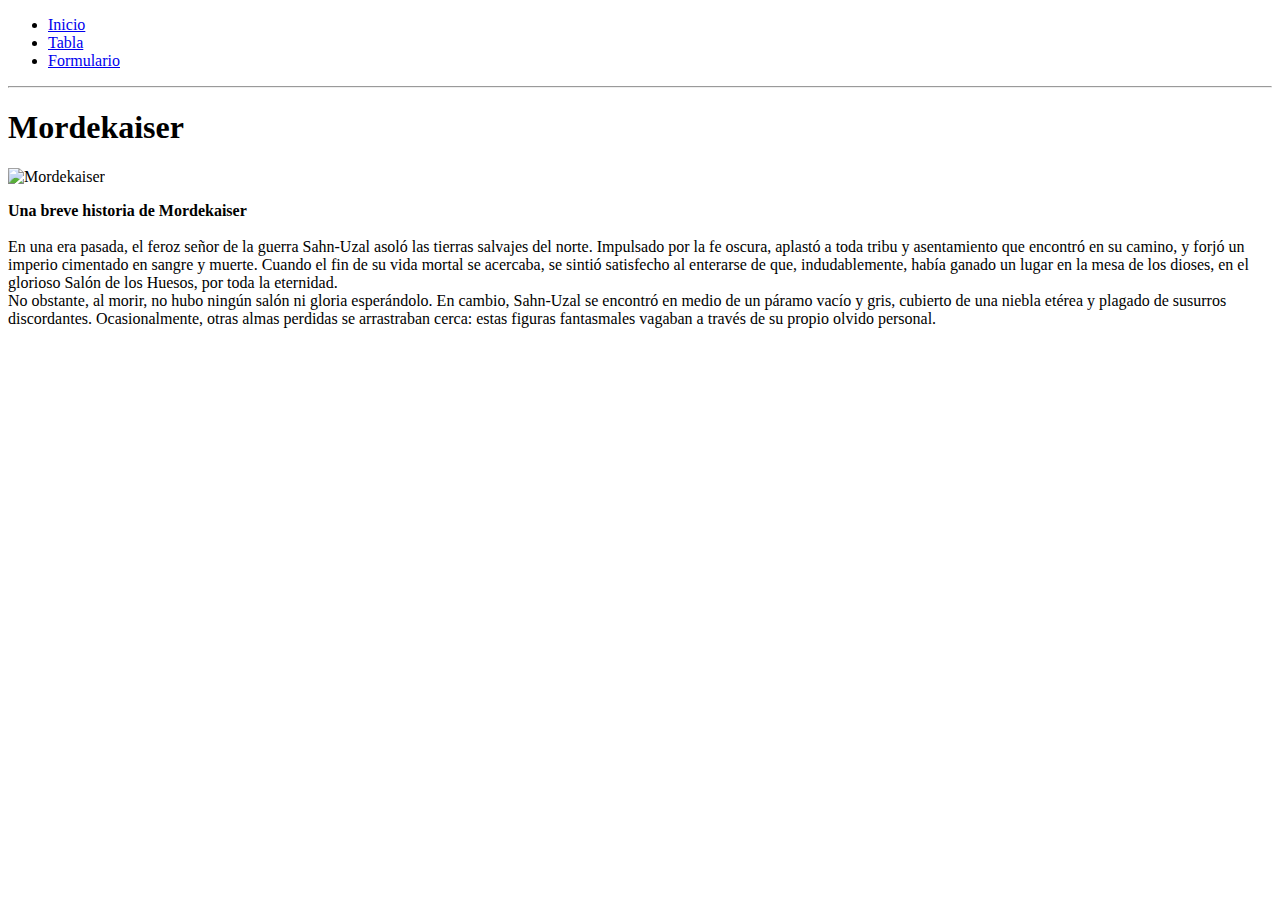
==== commit 5de134b5: "Add files via upload" ====
--- a/index.html
+++ b/index.html
@@ -1,273 +1,30 @@
 <!DOCTYPE html>
-<html lang="es">
+<html>
 <head>
-	<meta charset="utf-8">
-	<meta name="viewport" content="width=device-width, user-scalable=no"/>
-	<title>Master en CSS - Maquetacion 2</title>
-	<link rel="icon" type="favicon/x-icon" href="img/supertux.png">
-	<link rel="stylesheet" type="text/css" href="css/style.css">
-	<link rel="stylesheet" type="text/css" href="css/responsive.css">
+	<!--- titulo de la pagina --->
+	<title>Ejercicio #1 Index</title>
 </head>
 <body>
-	<!-- Inicio de la cabecera-->
-	<header id="header">
-		<div class="wrap">
-			<div id="logo">
-				<span class="gear">S</span>
-				<h3>BLOG</h3>
-			</div>
-			<nav id="menu">
-				<ul>
-					<li><a href="#">INICIO</a></li>
-					<li><a href="#">BLOG</a></li>
-					<li><a href="#">INFORMACION</a></li>
-					<li><a href="#">CONTACTO</a></li>
-				</ul>
-			</nav>
-		</div>
-	</header>
-	<!--Fin de la cabecera-->
+<ul>
+	<!--para conectar diferentes paginas-->
+   	 <li>
+   	 	<a href="index.html">Inicio</a>
+   	 </li>
+   	 <li>
+   	 	<a href="tabla.html">Tabla</a>
+   	 </li>
+   	 <li>
+   	 	<a href="formulario.html">Formulario</a>
+   	 </li>
+   </ul>
+   <hr/>
 
-	<section class="wrap">
-		<section id="info">
-
-			<!--Inicio banner-->
-			<div id="banner">
-				<h1>PAGINA DE MUESTRA 2</h1>
-			</div>
-			<!--Fin banner-->
-
-			<!--Inicio de tarjetas-->
-			<div id="cards">
-				<div class="card">
-					<p class="icon">H</p>
-					<h2 class="category">Categoria 1</h2>
-					<p class="description">Aqui podras mostrar ya sea una categoria o si gustas una corta descripcion de algun trabajo</p>
-				</div>
-				<div class="card">
-					<p class="icon">_</p>
-					<h2 class="category">Categoria 2</h2>
-					<p class="description">Aqui podras mostrar ya sea una categoria o si gustas una corta descripcion de algun trabajo</p>
-				</div>
-				<div class="card">
-					<p class="icon">S</p>
-					<h2 class="category">Categoria 3</h2>
-					<p class="description">Aqui podras mostrar ya sea una categoria o si gustas una corta descripcion de algun trabajo</p>
-				</div>
-				<div class="card">
-					<p class="icon">u</p>
-					<h2 class="category">Categoria 4</h2>
-					<p class="description">Aqui podras mostrar ya sea una categoria o si gustas una corta descripcion de algun trabajo</p>
-				</div>
-				<div class="card">
-					<p class="icon">a</p>
-					<h2 class="category">Categoria 5</h2>
-					<p class="description">Aqui podras mostrar ya sea una categoria o si gustas una corta descripcion de algun trabajo</p>
-				</div>
-			</div>
-			<!--Fin de tarjetas-->
-
-		</section>
-
-		<!--Inicio Barra Lateral-->
-		<div class="clearfix"></div>
-		<aside id="lateral">
-			<h3>BUSCAR</h3>
-			<div id="search">
-				<form>
-					<input type="text">
-					<input type="button" value="L" class="icon">
-				</form>
-			</div>
-
-			<h3>LOGIN</h3>
-			<div id="login" class="aside-box">
-				<form>
-					<label id="user" class="icon">U</label>
-					<input type="email">
-
-					<label id="password" class="icon">w</label>
-					<input type="password">
-
-					<input type="submit" value="Entrar">
-					<input type="reset" value="Limpiar">
-
-					<a href="#">Registrate aqui</a>
-					<a href="#">¿Has olvidado tu contraseña?</a>
-				</form>
-			</div>
-
-			<h3>REDES SOCIALES</h3>
-			<div id="social" class="aside-box">
-				<div class="twitter">
-					<a href="#" class="icon">t</a>
-					<p class="overlay">
-						Twitter
-					</p>
-				</div>
-				<div class="facebook">
-					<a href="#"class="icon">f</a>
-					<p class="overlay">
-						Facebook
-					</p>
-				</div>
-				<div class="youtube">
-					<a href="#"class="icon">y</a>
-					<p class="overlay">
-						Youtube
-					</p>
-				</div>
-				<div class="skype">
-					<a href="#"class="icon">s</a>
-					<p class="overlay">
-						Skype
-					</p>
-				</div>
-			</div>
-
-			<h3>PATROCINDORES</h3>
-			<div id="sponsors" class="aside-box">
-				
-			</div>
-
-		</aside>
-		<!--Fin Barra Lateral-->
-
-		<!--Inicio articulo-->
-		<section id="articles">
-			<h2>Ultimos articulos</h2>
-			<div class="clearfix"></div>
-			<article>
-				<div class="data">
-					<span>Fechas: 12 de diciembre</span>
-					<span>Categoria: Pruebas</span>
-				</div>
-				<h4>
-					<a href="#">Titulo del articulo</a>
-				</h4>
-				<p>
-					Lorem ipsum dolor sit amet, consectetur adipiscing elit. Donec nec ipsum at neque lobortis scelerisque. Suspendisse mauris nibh, mattis in enim vitae, pulvinar pharetra mauris. Proin ac justo dui. Donec nec maximus tortor, et rhoncus arcu.
-				</p>
-			</article>
-			<article>
-				<div class="data">
-					<span>Fechas: 12 de diciembre</span>
-					<span>Categoria: Pruebas</span>
-				</div>
-				<h4>
-					<a href="#">Titulo del articulo</a>
-				</h4>
-				<p>
-					Lorem ipsum dolor sit amet, consectetur adipiscing elit. Donec nec ipsum at neque lobortis scelerisque. Suspendisse mauris nibh, mattis in enim vitae, pulvinar pharetra mauris. Proin ac justo dui. Donec nec maximus tortor, et rhoncus arcu.
-				</p>
-			</article>
-			<article>
-				<div class="data">
-					<span>Fechas: 12 de diciembre</span>
-					<span>Categoria: Pruebas</span>
-				</div>
-				<h4>
-					<a href="#">Titulo del articulo</a>
-				</h4>
-				<p>
-					Lorem ipsum dolor sit amet, consectetur adipiscing elit. Donec nec ipsum at neque lobortis scelerisque. Suspendisse mauris nibh, mattis in enim vitae, pulvinar pharetra mauris. Proin ac justo dui. Donec nec maximus tortor, et rhoncus arcu.
-				</p>
-			</article>
-			<article>
-				<div class="data">
-					<span>Fechas: 12 de diciembre</span>
-					<span>Categoria: Pruebas</span>
-				</div>
-				<h4>
-					<a href="#">Titulo del articulo</a>
-				</h4>
-				<p>
-					Lorem ipsum dolor sit amet, consectetur adipiscing elit. Donec nec ipsum at neque lobortis scelerisque. Suspendisse mauris nibh, mattis in enim vitae, pulvinar pharetra mauris. Proin ac justo dui. Donec nec maximus tortor, et rhoncus arcu.
-				</p>
-			</article>
-			<article>
-				<div class="data">
-					<span>Fechas: 12 de diciembre</span>
-					<span>Categoria: Pruebas</span>
-				</div>
-				<h4>
-					<a href="#">Titulo del articulo</a>
-				</h4>
-				<p>
-					Lorem ipsum dolor sit amet, consectetur adipiscing elit. Donec nec ipsum at neque lobortis scelerisque. Suspendisse mauris nibh, mattis in enim vitae, pulvinar pharetra mauris. Proin ac justo dui. Donec nec maximus tortor, et rhoncus arcu.
-				</p>
-			</article>
-			<article>
-				<div class="data">
-					<span>Fechas: 12 de diciembre</span>
-					<span>Categoria: Pruebas</span>
-				</div>
-				<h4>
-					<a href="#">Titulo del articulo</a>
-				</h4>
-				<p>
-					Lorem ipsum dolor sit amet, consectetur adipiscing elit. Donec nec ipsum at neque lobortis scelerisque. Suspendisse mauris nibh, mattis in enim vitae, pulvinar pharetra mauris. Proin ac justo dui. Donec nec maximus tortor, et rhoncus arcu.
-				</p>
-			</article>
-			<article id="blog">
-				<a href="#">Ir al blog</a>
-			</article>
-		</section>
-		<!--Fin Articulo-->
-	</section>
-	<!--Inicio del pie de pagina-->
-	<div class="clearfix"></div>
-	<footer id="footer">
-		<div class="wrap">
-
-			<div class="menu_footer">
-				<h5>MENU</h5>
-				<ul>
-					<li><a href="#">INICIO</a></li>
-					<li><a href="#">BLOG</a></li>
-					<li><a href="#">INFORMACION</a></li>
-					<li><a href="#">CONTACTO</a></li>
-				</ul>
-			</div>
-
-			<div id="location">
-				<h5>¿DONDE ESTAMOS?</h5>
-				<iframe src="https://www.google.com/maps/embed?pb=!1m18!1m12!1m3!1d13260.034346127894!2d-117.92770751101216!3d33.812091492263306!2m3!1f0!2f0!3f0!3m2!1i1024!2i768!4f13.1!3m3!1m2!1s0x80dcd7d12b3b5e6b%3A0x2ef62f8418225cfa!2sDisneyland!5e0!3m2!1ses-419!2smx!4v1589323985007!5m2!1ses-419!2smx" width="600" height="450" frameborder="0" style="border:0;" allowfullscreen="" aria-hidden="false" tabindex="0"></iframe>
-			</div>
-
-			<div id="info">
-				<h5>Desarrollado con</h5>
-				<p>
-					<img src="img/html5-badge-h-css3-graphics-multimedia-performance-semantics.png" alt="Creado con HTML y CSS">
-				</p>
-
-				<h5>Optimizado para</h5>
-				<p id="browsers">
-					<a href="#">
-						<img src="img/firefox-icon.png" alt="Firefox" title="Firefox">
-					</a>
-					<a href="#">
-						<img src="img/chrome.png" alt="Chrome" title="Chrome">
-					</a>
-					<a href="#">
-						<img src="img/Opera_256x256.png" alt="Opera" title="Opera">
-					</a>
-					<a href="#">
-						<img src="img/safari.png" alt="Safari" title="Safari">
-					</a>
-					<a href="#">
-						<img src="img/android.png" alt="Android" title="Android">
-					</a>
-					<a href="#">
-						<img src="img/ios.png" alt="Apple" title="Apple">
-					</a>
-				</p>
-
-				<h5>AUTOR</h5>
-				<P>&copy; Octavio Villanueva</P>
-			</div>
-		</div>
-	</footer>
-	<!--Fin del pie de pagina-->
+   <h1>Mordekaiser</h1>
+    <img src="https://www.dailyesports.gg/wp-content/uploads/2019/05/Riot-Games-Mordekaiser-League-of-Legends-rework-1200x900.png" alt="Mordekaiser" title="Mordekaiser" width="300px">
+    <p>
+    <strong>Una breve historia de Mordekaiser</strong> <br/> <br/>
+     En una era pasada, el feroz señor de la guerra Sahn-Uzal asoló las tierras salvajes del norte. Impulsado por la fe oscura, aplastó a toda tribu y asentamiento que encontró en su camino, y forjó un imperio cimentado en sangre y muerte. Cuando el fin de su vida mortal se acercaba, se sintió satisfecho al enterarse de que, indudablemente, había ganado un lugar en la mesa de los dioses, en el glorioso Salón de los Huesos, por toda la eternidad. <br/> 
+    No obstante, al morir, no hubo ningún salón ni gloria esperándolo. En cambio, Sahn-Uzal se encontró en medio de un páramo vacío y gris, cubierto de una niebla etérea y plagado de susurros discordantes. Ocasionalmente, otras almas perdidas se arrastraban cerca: estas figuras fantasmales vagaban a través de su propio olvido personal. 
+    </p>
 </body>
 </html>